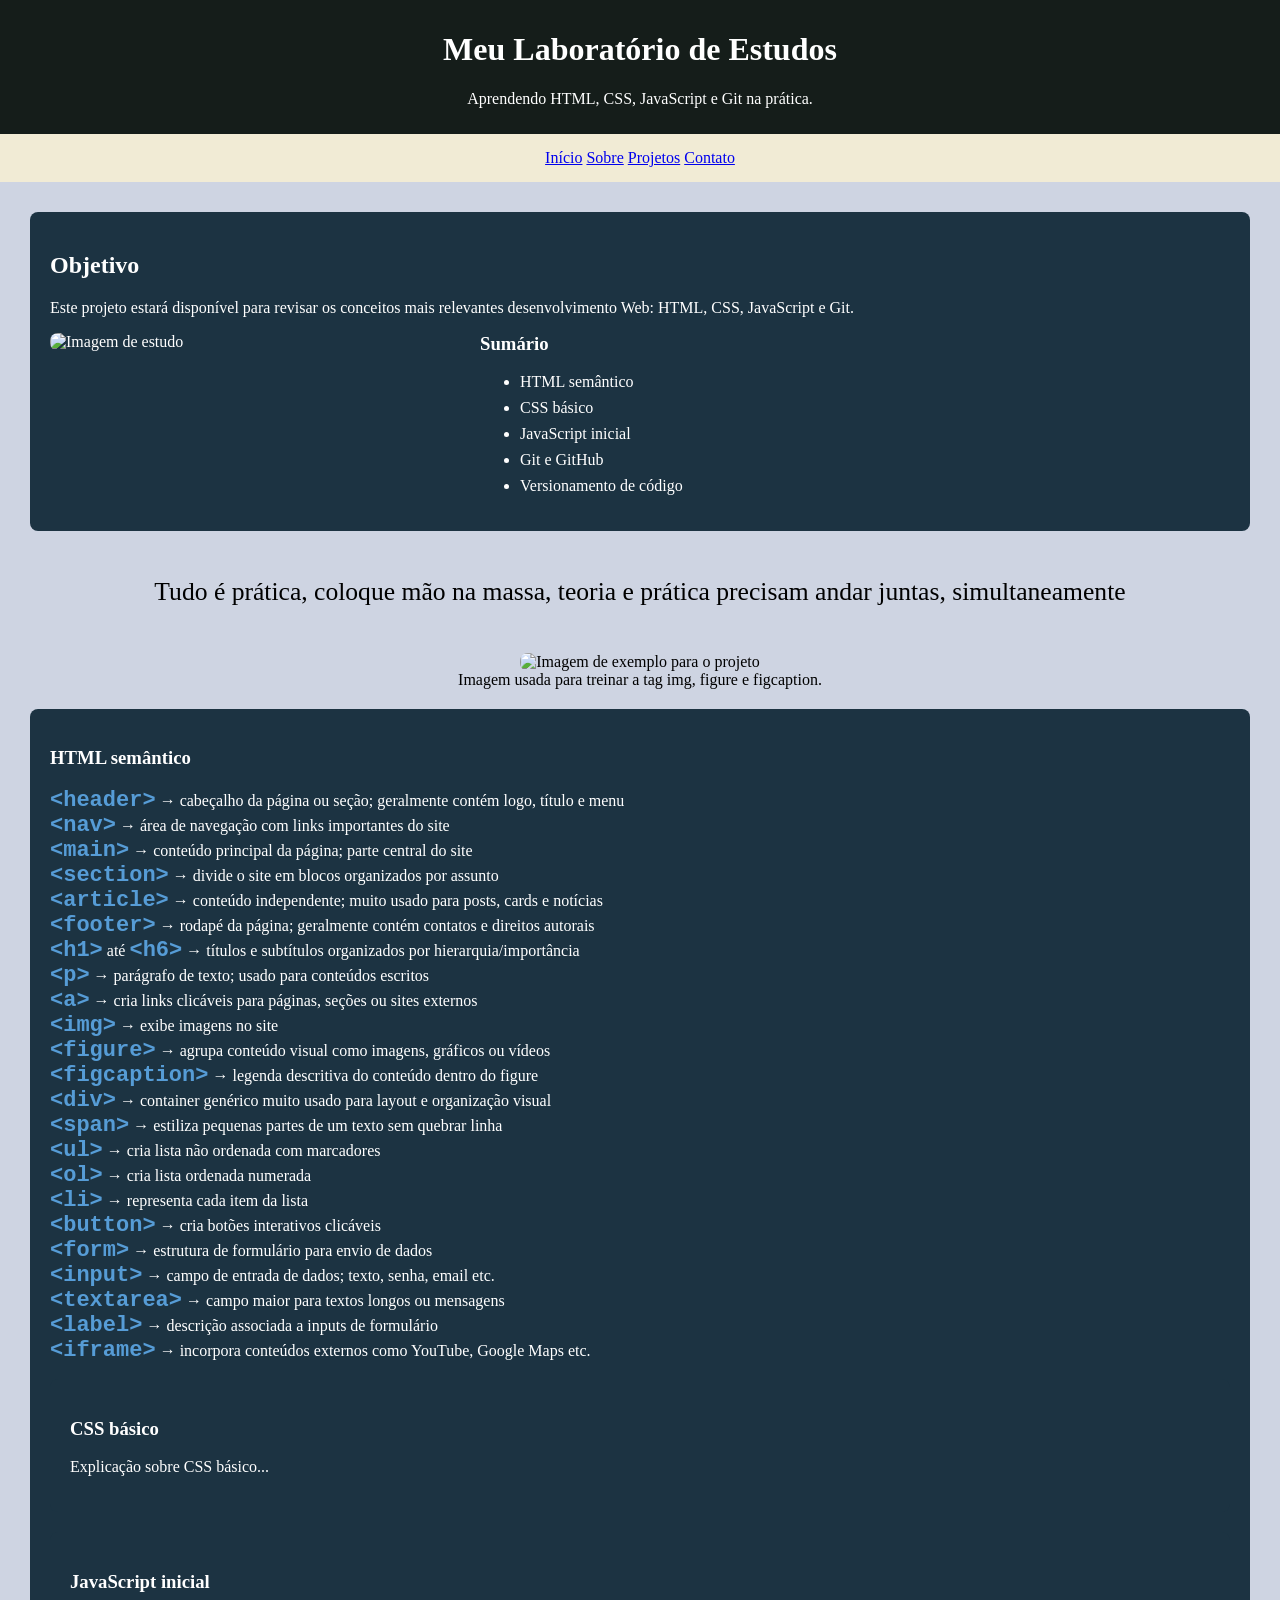
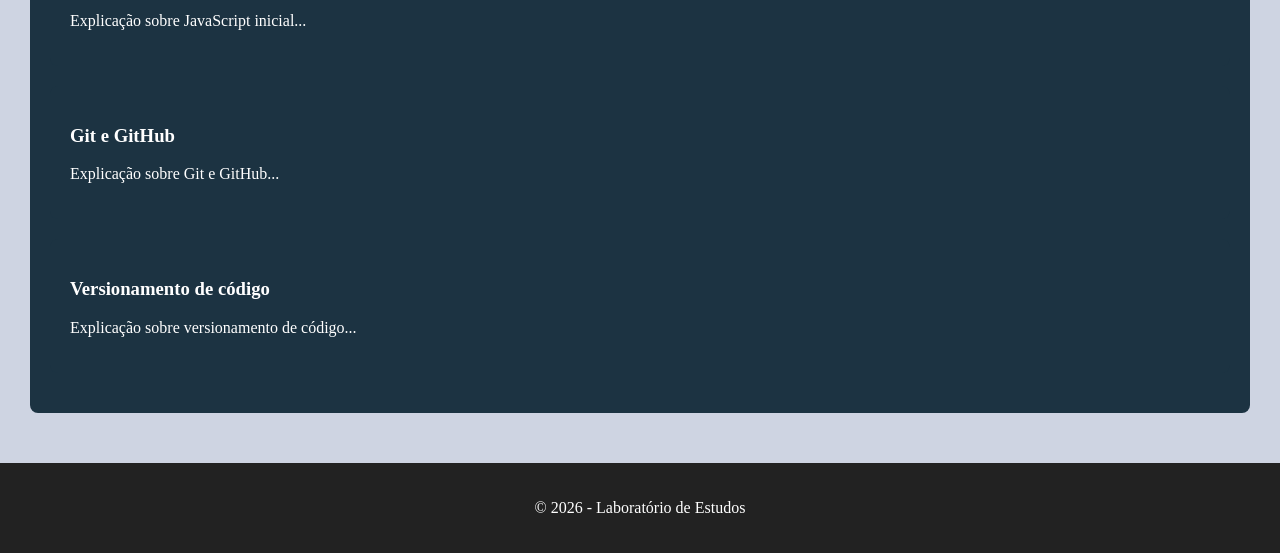
==== practicing-with-git/Study1.html @ 2a46185c "Atualizando as descrições" ====
<!DOCTYPE html>
<html lang="pt-BR">

<head>
    <meta charset="UTF-8">
    <meta name="viewport" content="width=device-width, initial-scale=1.0">
    <title>Laboratório HTML, CSS e Git</title>
    <link rel="stylesheet" href="Studycss.css">
</head>

<body>

    <header>
        <h1>Meu Laboratório de Estudos</h1>
        <p>Aprendendo HTML, CSS, JavaScript e Git na prática.</p>
    </header>

    <nav>
        <a href="#inicio">Início</a>
        <a href="#sobre">Sobre</a>
        <a href="#projetos">Projetos</a>
        <a href="#contato">Contato</a>
    </nav>

    <main id="inicio">


        <section>
            <h2>Objetivo</h2>
            <p>Este projeto estará disponível para revisar os conceitos mais relevantes desenvolvimento Web: HTML, CSS,
                JavaScript e Git.
            </p>

            <div class="conteudo-modulo">
                <img src="https://ugc.futurelearn.com/uploads/images/68/0f/large_hero_680f1c3e-59bb-4457-863c-6ba56611dda9.jpg"
                    alt="Imagem de estudo">
                <div class="sumario">
                    <h3>Sumário</h3>
                    <ul>
                        <li><a href="#html">HTML semântico</a></li>
                        <li><a href="#css">CSS básico</a></li>
                        <li><a href="#javascript">JavaScript inicial</a></li>
                        <li><a href="#git">Git e GitHub</a></li>
                        <li><a href="#versionamento">Versionamento de código</a></li>
                    </ul>
                </div>
            </div>
        </section>

        <div class="intro">
            <p> Tudo é prática, coloque mão na massa, teoria e prática precisam andar juntas, simultaneamente</p>
            <figure>
                <img src="https://www.brasilcode.com.br/wp-content/uploads/2020/05/HTML-e-CSS-Guia-basico.png"
                    alt="Imagem de exemplo para o projeto">
                <figcaption>Imagem usada para treinar a tag img, figure e figcaption.</figcaption>
            </figure>
        </div>



        <section id="html">
            <h3>HTML semântico</h3>
            <p><span>&lt;header&gt;</span> → cabeçalho da página ou seção; geralmente contém logo, título e menu <br>
                <span>&lt;nav&gt;</span> → área de navegação com links importantes do site <br>
                <span>&lt;main&gt;</span> → conteúdo principal da página; parte central do site <br>
                <span>&lt;section&gt;</span> → divide o site em blocos organizados por assunto <br>
                <span>&lt;article&gt;</span> → conteúdo independente; muito usado para posts, cards e notícias <br>
                <span>&lt;footer&gt;</span> → rodapé da página; geralmente contém contatos e direitos autorais <br>
                <span>&lt;h1&gt;</span> até <span>&lt;h6&gt;</span> → títulos e subtítulos organizados por
                hierarquia/importância <br>
                <span>&lt;p&gt;</span> → parágrafo de texto; usado para conteúdos escritos <br>
                <span>&lt;a&gt;</span> → cria links clicáveis para páginas, seções ou sites externos <br>
                <span>&lt;img&gt;</span> → exibe imagens no site <br>
                <span>&lt;figure&gt;</span> → agrupa conteúdo visual como imagens, gráficos ou vídeos <br>
                <span>&lt;figcaption&gt;</span> → legenda descritiva do conteúdo dentro do figure <br>
                <span>&lt;div&gt;</span> → container genérico muito usado para layout e organização visual <br>
                <span>&lt;span&gt;</span> → estiliza pequenas partes de um texto sem quebrar linha <br>
                <span>&lt;ul&gt;</span> → cria lista não ordenada com marcadores <br>
                <span>&lt;ol&gt;</span> → cria lista ordenada numerada <br>
                <span>&lt;li&gt;</span> → representa cada item da lista <br>
                <span>&lt;button&gt;</span> → cria botões interativos clicáveis <br>
                <span>&lt;form&gt;</span> → estrutura de formulário para envio de dados <br>
                <span>&lt;input&gt;</span> → campo de entrada de dados; texto, senha, email etc. <br>
                <span>&lt;textarea&gt;</span> → campo maior para textos longos ou mensagens <br>
                <span>&lt;label&gt;</span> → descrição associada a inputs de formulário <br>
                <span>&lt;iframe&gt;</span> → incorpora conteúdos externos como YouTube, Google Maps etc.
            </p>

            <section id="css">
                <h3>CSS básico</h3>
                <p>Explicação sobre CSS básico...</p>
            </section>

            <section id="javascript">
                <h3>JavaScript inicial</h3>
                <p>Explicação sobre JavaScript inicial...</p>
            </section>

            <section id="git">
                <h3>Git e GitHub</h3>
                <p>Explicação sobre Git e GitHub...</p>
            </section>

            <section id="versionamento">
                <h3>Versionamento de código</h3>
                <p>Explicação sobre versionamento de código...</p>
            </section>





    </main>

    <footer>
        <p>© 2026 - Laboratório de Estudos</p>
    </footer>

    <script src="Studyscript.js"></script>
</body>

</html>
---- practicing-with-git/Studycss.css ----
body {
    font-family: Georgia, 'Times New Roman', Times, serif;
    margin: 0;
    background-color: rgb(206, 212, 226);
    color: white
}

header {
    background-color: rgb(21, 29, 26);
    color: white;
    padding: 10px;
    text-align: center;
}

nav {
    background-color: #f1ebd5;
    padding: 15px;
    text-align: center;
}

main {
    padding: 30px;
}

section {
    background-color: rgb(28, 51, 66);
    padding: 20px;
    border-radius: 8px;
    margin-bottom: 20px;
}


.conteudo-modulo {
    display: flex;
    align-items: flex-start;
    gap: 30px;
}

.conteudo-modulo img {
    width: 400px;
    border-radius: 8px;
}

.intro figure {
    color: rgb(0, 0, 0);
    margin: 0;
    padding: 20px;
}

.intro {
    display: flex;
    flex-direction: column;
    align-items: center;
    text-align: center;
}

.intro p {
    color: rgb(0, 0, 0);
    font-size: 1.6em;
}

.intro img {
    width: 30%;
    border-radius: 8px;
    align-items: center;
}

span {
    color: #569cd6;
    font-size: 22px;
    font-weight: bold;
    font-family: Consolas, monospace;
}


.sumario a {
    color: white;
    text-decoration: none;
}

.sumario a:visited {
    color: white;
}

.sumario a:hover {
    color: #00bfff;
    cursor: pointer;
}

.sumario h3 {
    margin-top: 0;
}

.sumario li {
    margin-bottom: 8px;
}

footer {
    background-color: #222;
    color: white;
    text-align: center;
    padding: 20px;
}
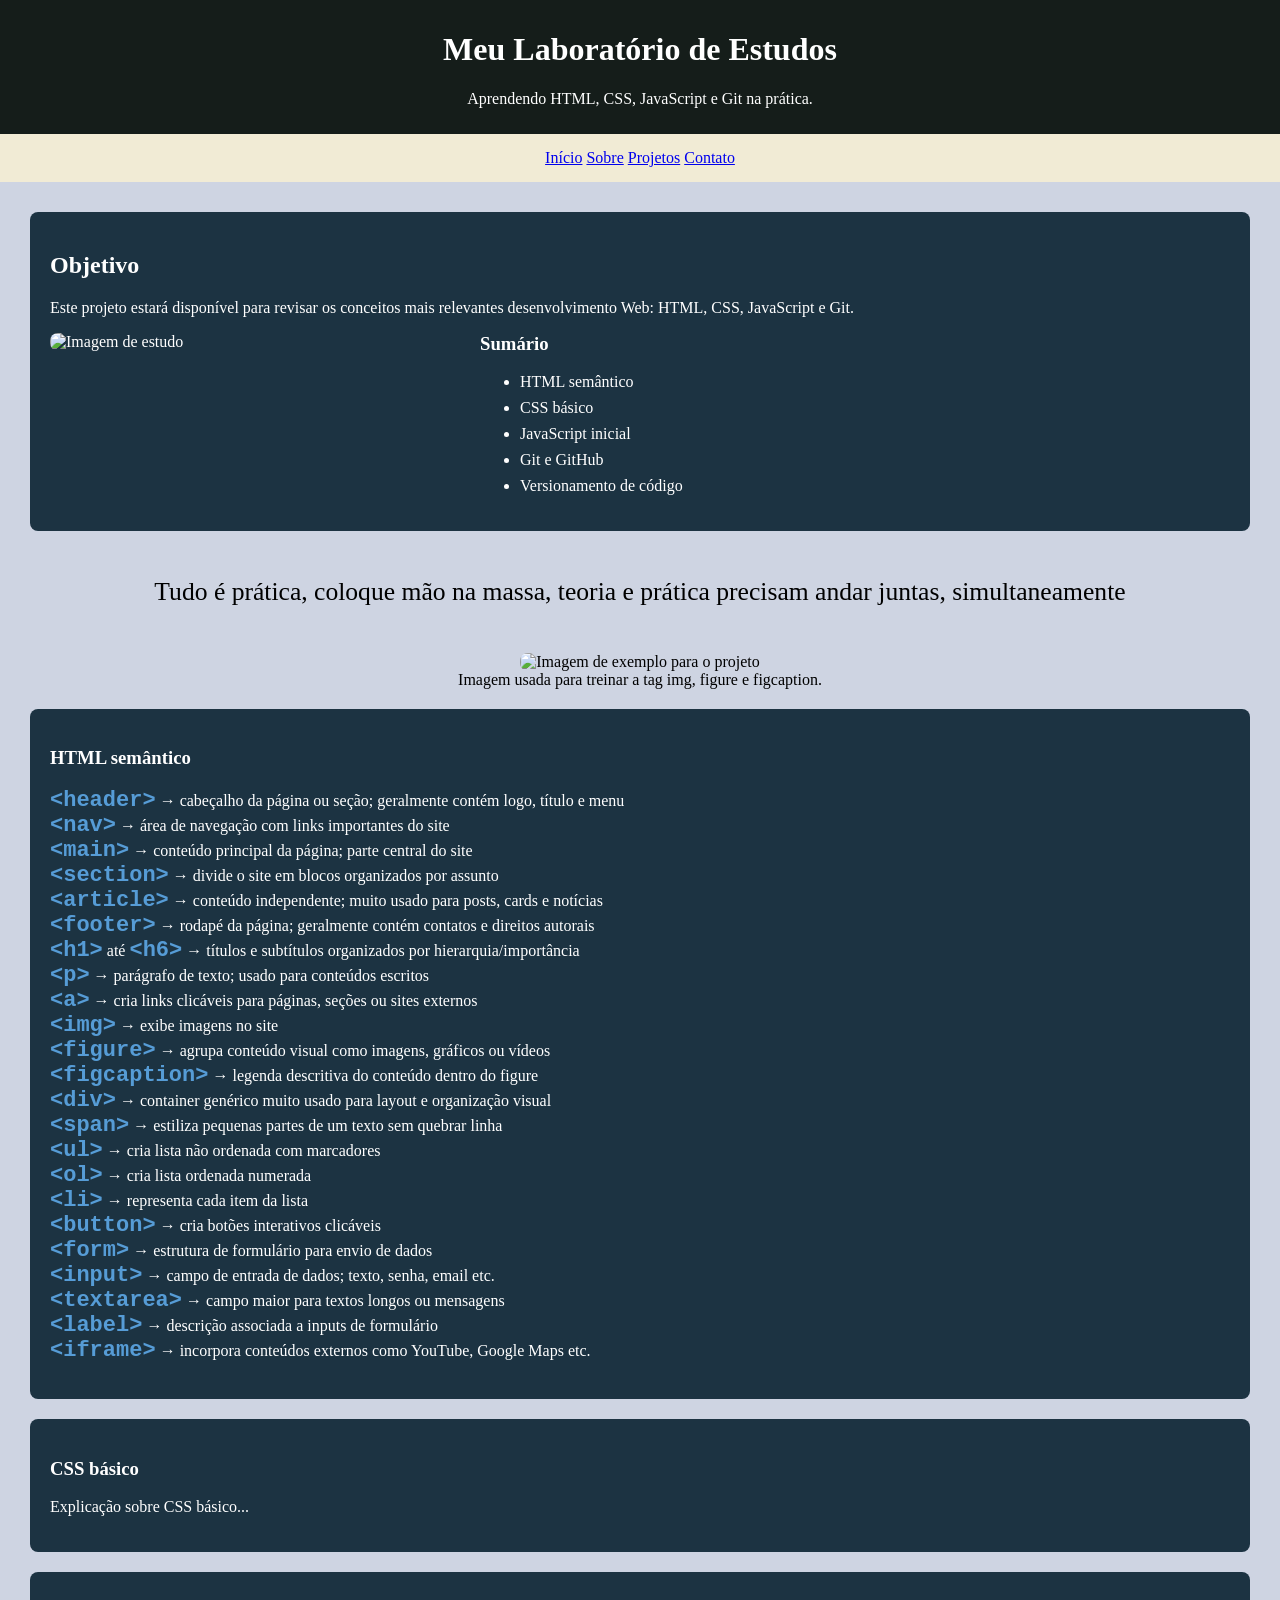
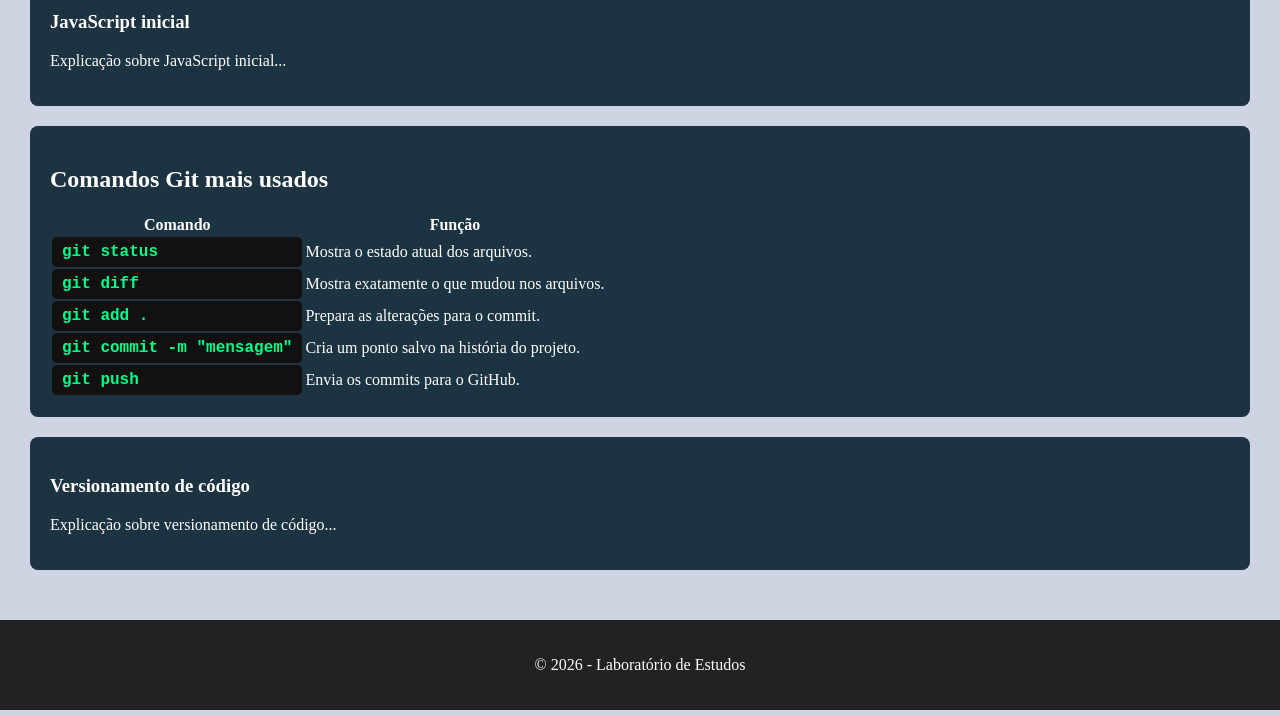
==== commit 0089b5d2: "Tabela das funções do git" ====
--- a/practicing-with-git/Study1.html
+++ b/practicing-with-git/Study1.html
@@ -85,6 +85,7 @@
                 <span>&lt;label&gt;</span> → descrição associada a inputs de formulário <br>
                 <span>&lt;iframe&gt;</span> → incorpora conteúdos externos como YouTube, Google Maps etc.
             </p>
+        </section>
 
             <section id="css">
                 <h3>CSS básico</h3>
@@ -97,8 +98,43 @@
             </section>
 
             <section id="git">
-                <h3>Git e GitHub</h3>
-                <p>Explicação sobre Git e GitHub...</p>
+                <h2>Comandos Git mais usados</h2>
+
+                <table>
+                    <thead>
+                        <tr>
+                            <th>Comando</th>
+                            <th>Função</th>
+                        </tr>
+                    </thead>
+
+                    <tbody>
+                        <tr>
+                            <td>git status</td>
+                            <td>Mostra o estado atual dos arquivos.</td>
+                        </tr>
+
+                        <tr>
+                            <td>git diff</td>
+                            <td>Mostra exatamente o que mudou nos arquivos.</td>
+                        </tr>
+
+                        <tr>
+                            <td>git add .</td>
+                            <td>Prepara as alterações para o commit.</td>
+                        </tr>
+
+                        <tr>
+                            <td>git commit -m "mensagem"</td>
+                            <td>Cria um ponto salvo na história do projeto.</td>
+                        </tr>
+
+                        <tr>
+                            <td>git push</td>
+                            <td>Envia os commits para o GitHub.</td>
+                        </tr>
+                    </tbody>
+                </table>
             </section>
 
             <section id="versionamento">
--- a/practicing-with-git/Studycss.css
+++ b/practicing-with-git/Studycss.css
@@ -72,6 +72,14 @@
     font-family: Consolas, monospace;
 }
 
+td:first-child {
+    font-family: Consolas, monospace;
+    color: #00ff88;
+    background-color: #111;
+    padding: 6px 10px;
+    border-radius: 5px;
+    font-weight: bold;
+}
 
 .sumario a {
     color: white;
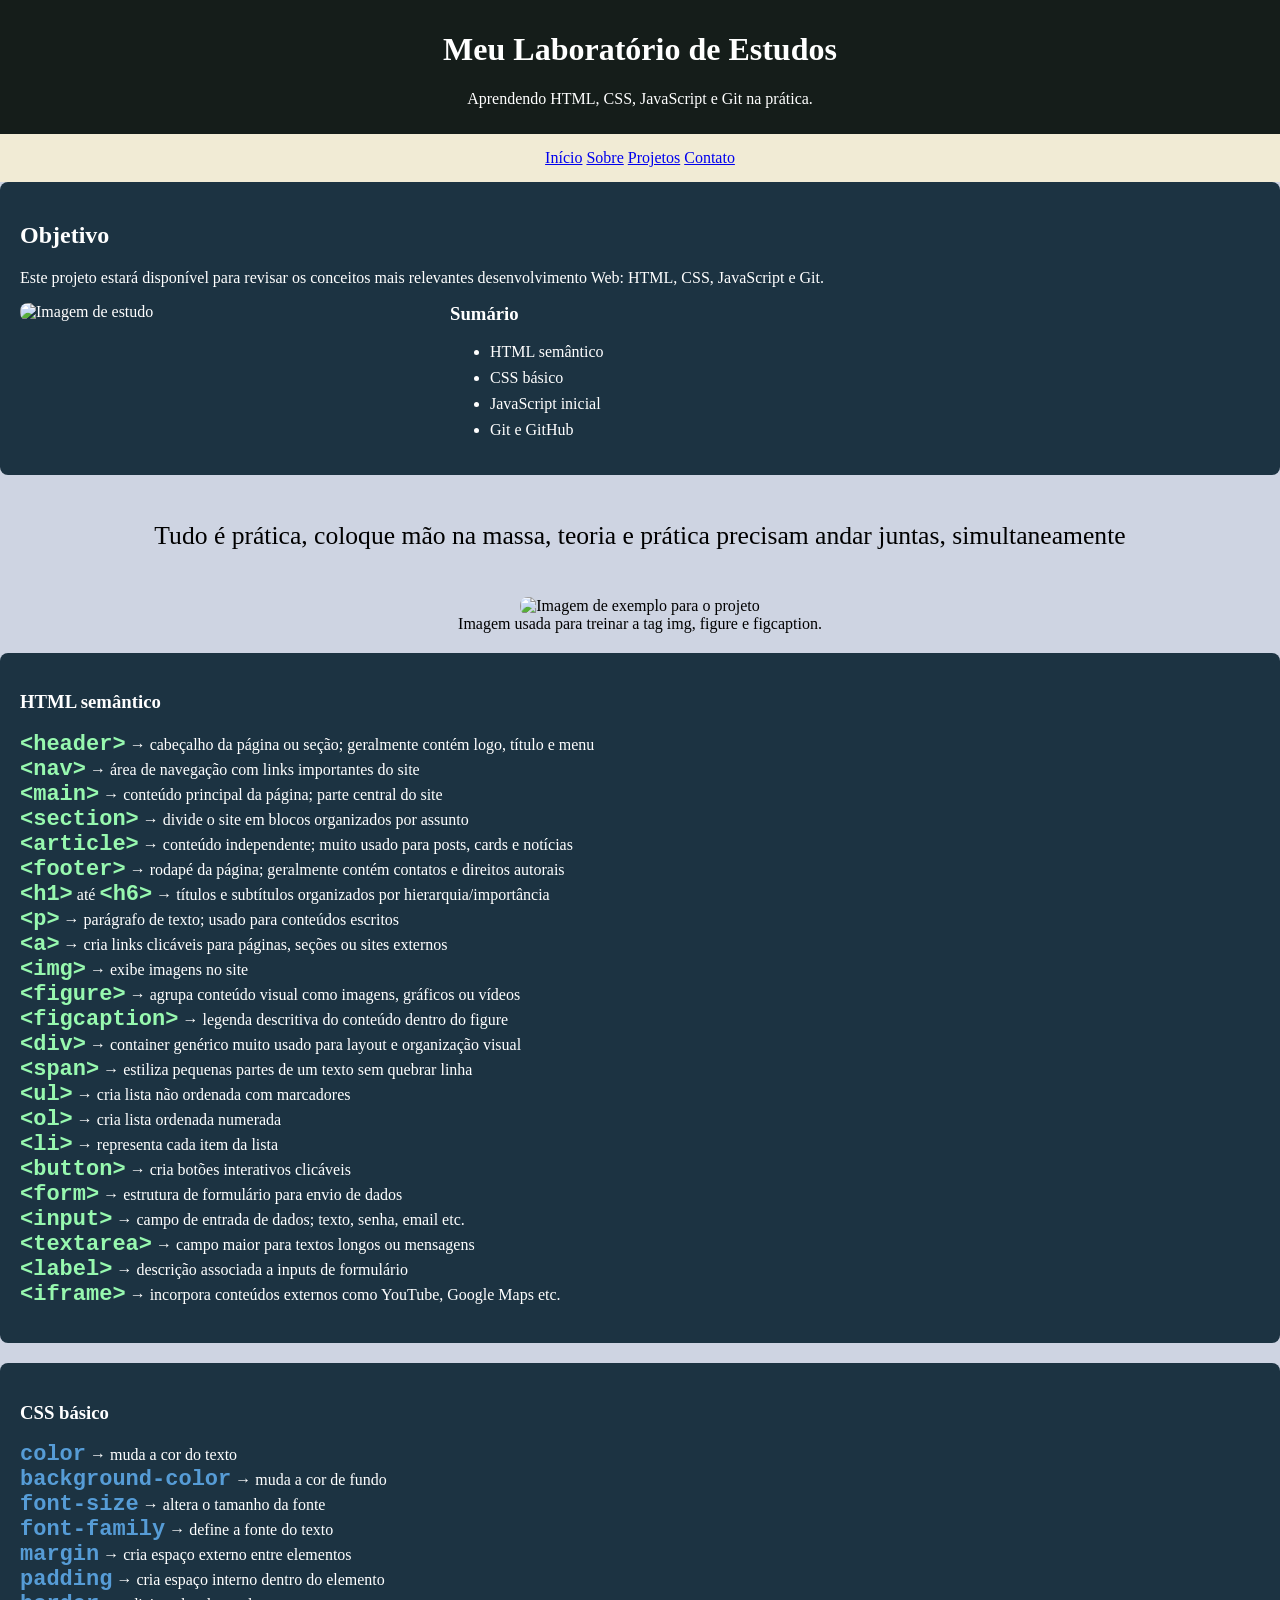
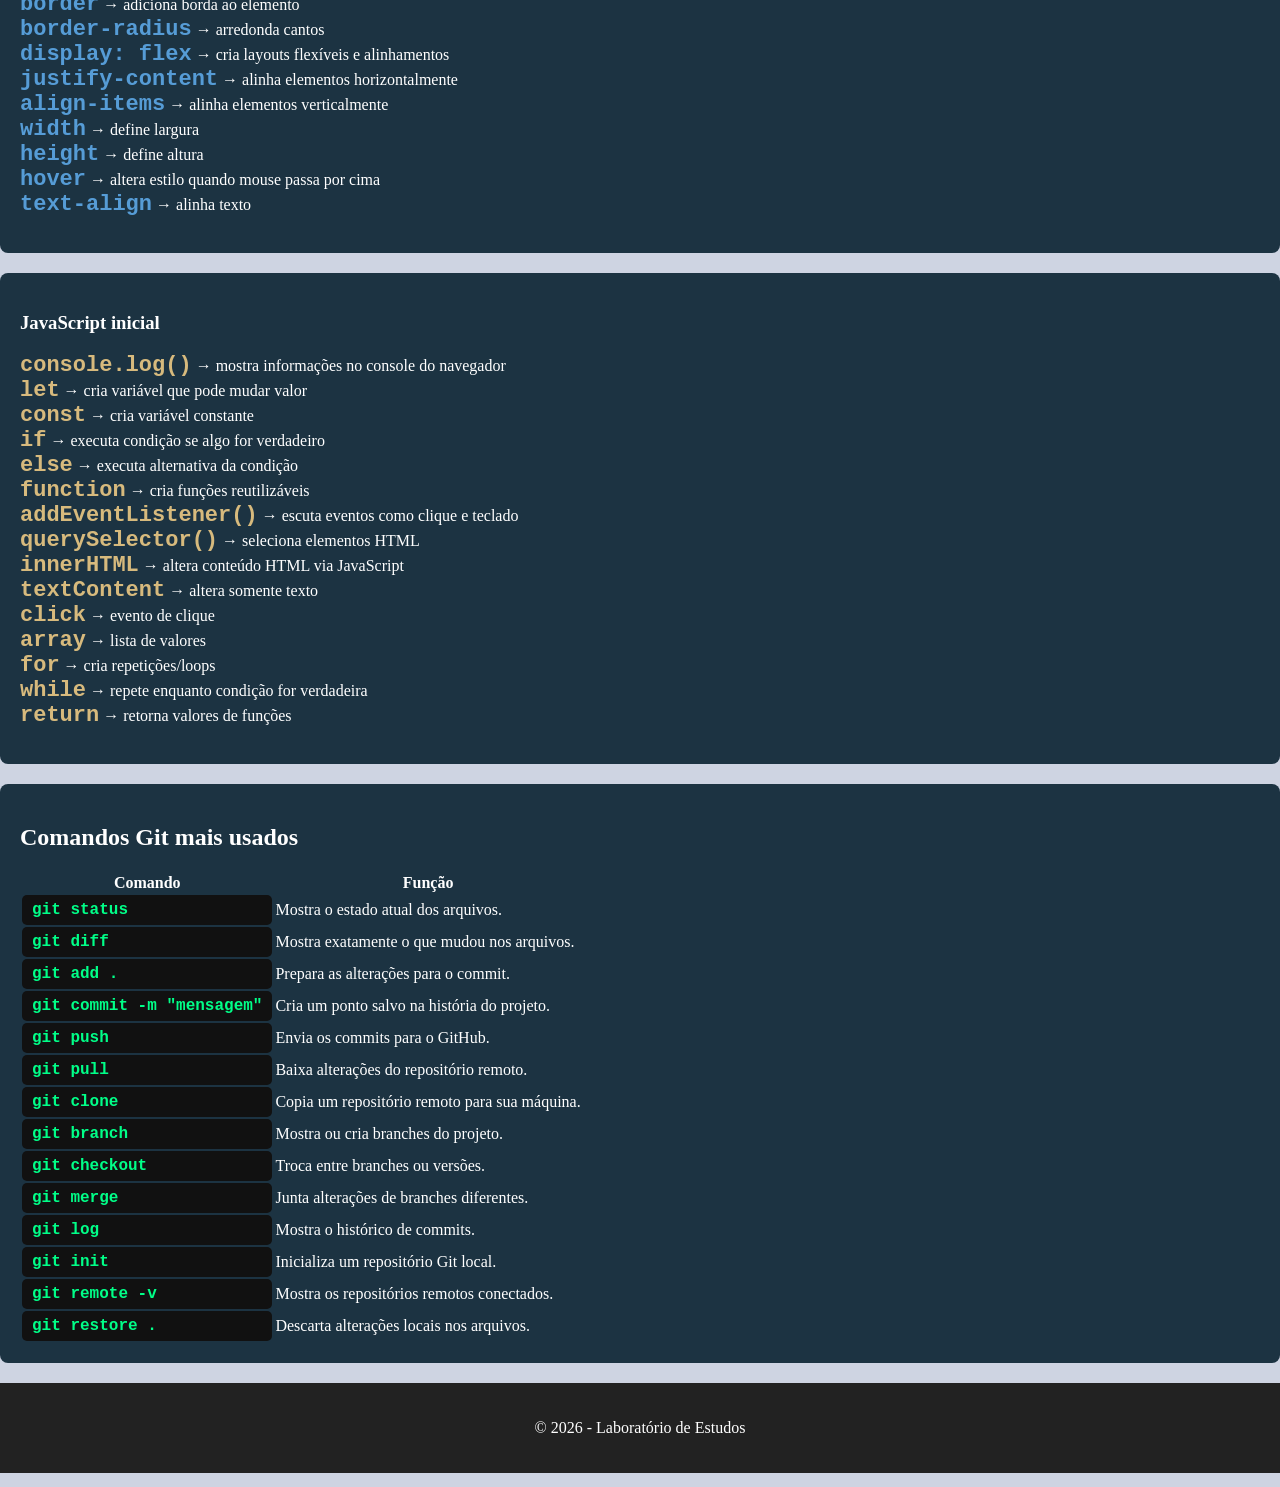
==== commit c076bb1a: "Adicionando as outras tabelas" ====
--- a/practicing-with-git/Study1.html
+++ b/practicing-with-git/Study1.html
@@ -22,7 +22,7 @@
         <a href="#contato">Contato</a>
     </nav>
 
-    <main id="inicio">
+    <mqain id="inicio">
 
 
         <section>
@@ -41,7 +41,6 @@
                         <li><a href="#css">CSS básico</a></li>
                         <li><a href="#javascript">JavaScript inicial</a></li>
                         <li><a href="#git">Git e GitHub</a></li>
-                        <li><a href="#versionamento">Versionamento de código</a></li>
                     </ul>
                 </div>
             </div>
@@ -87,72 +86,152 @@
             </p>
         </section>
 
-            <section id="css">
-                <h3>CSS básico</h3>
-                <p>Explicação sobre CSS básico...</p>
-            </section>
-
-            <section id="javascript">
-                <h3>JavaScript inicial</h3>
-                <p>Explicação sobre JavaScript inicial...</p>
-            </section>
-
-            <section id="git">
-                <h2>Comandos Git mais usados</h2>
-
-                <table>
-                    <thead>
-                        <tr>
-                            <th>Comando</th>
-                            <th>Função</th>
-                        </tr>
-                    </thead>
-
-                    <tbody>
-                        <tr>
-                            <td>git status</td>
-                            <td>Mostra o estado atual dos arquivos.</td>
-                        </tr>
-
-                        <tr>
-                            <td>git diff</td>
-                            <td>Mostra exatamente o que mudou nos arquivos.</td>
-                        </tr>
-
-                        <tr>
-                            <td>git add .</td>
-                            <td>Prepara as alterações para o commit.</td>
-                        </tr>
-
-                        <tr>
-                            <td>git commit -m "mensagem"</td>
-                            <td>Cria um ponto salvo na história do projeto.</td>
-                        </tr>
-
-                        <tr>
-                            <td>git push</td>
-                            <td>Envia os commits para o GitHub.</td>
-                        </tr>
-                    </tbody>
-                </table>
-            </section>
-
-            <section id="versionamento">
-                <h3>Versionamento de código</h3>
-                <p>Explicação sobre versionamento de código...</p>
-            </section>
-
-
-
-
-
-    </main>
-
-    <footer>
-        <p>© 2026 - Laboratório de Estudos</p>
-    </footer>
-
-    <script src="Studyscript.js"></script>
+        <section id="css">
+            <h3>CSS básico</h3>
+            <p>
+                <span>color</span> → muda a cor do texto <br>
+                <span>background-color</span> → muda a cor de fundo <br>
+                <span>font-size</span> → altera o tamanho da fonte <br>
+                <span>font-family</span> → define a fonte do texto <br>
+                <span>margin</span> → cria espaço externo entre elementos <br>
+                <span>padding</span> → cria espaço interno dentro do elemento <br>
+                <span>border</span> → adiciona borda ao elemento <br>
+                <span>border-radius</span> → arredonda cantos <br>
+                <span>display: flex</span> → cria layouts flexíveis e alinhamentos <br>
+                <span>justify-content</span> → alinha elementos horizontalmente <br>
+                <span>align-items</span> → alinha elementos verticalmente <br>
+                <span>width</span> → define largura <br>
+                <span>height</span> → define altura <br>
+                <span>hover</span> → altera estilo quando mouse passa por cima <br>
+                <span>text-align</span> → alinha texto
+            </p>
+        </section>
+
+        <section id="javascript">
+            <h3>JavaScript inicial</h3>
+            <p>
+                <span>console.log()</span> → mostra informações no console do navegador <br>
+                <span>let</span> → cria variável que pode mudar valor <br>
+                <span>const</span> → cria variável constante <br>
+                <span>if</span> → executa condição se algo for verdadeiro <br>
+                <span>else</span> → executa alternativa da condição <br>
+                <span>function</span> → cria funções reutilizáveis <br>
+                <span>addEventListener()</span> → escuta eventos como clique e teclado <br>
+                <span>querySelector()</span> → seleciona elementos HTML <br>
+                <span>innerHTML</span> → altera conteúdo HTML via JavaScript <br>
+                <span>textContent</span> → altera somente texto <br>
+                <span>click</span> → evento de clique <br>
+                <span>array</span> → lista de valores <br>
+                <span>for</span> → cria repetições/loops <br>
+                <span>while</span> → repete enquanto condição for verdadeira <br>
+                <span>return</span> → retorna valores de funções
+            </p>
+        </section>
+
+        <section id="git">
+
+            <h2>Comandos Git mais usados</h2>
+
+            <table>
+
+                <thead>
+                    <tr>
+                        <th>Comando</th>
+                        <th>Função</th>
+                    </tr>
+                </thead>
+
+                <tbody>
+
+                    <tr>
+                        <td>git status</td>
+                        <td>Mostra o estado atual dos arquivos.</td>
+                    </tr>
+
+                    <tr>
+                        <td>git diff</td>
+                        <td>Mostra exatamente o que mudou nos arquivos.</td>
+                    </tr>
+
+                    <tr>
+                        <td>git add .</td>
+                        <td>Prepara as alterações para o commit.</td>
+                    </tr>
+
+                    <tr>
+                        <td>git commit -m "mensagem"</td>
+                        <td>Cria um ponto salvo na história do projeto.</td>
+                    </tr>
+
+                    <tr>
+                        <td>git push</td>
+                        <td>Envia os commits para o GitHub.</td>
+                    </tr>
+
+                    <tr>
+                        <td>git pull</td>
+                        <td>Baixa alterações do repositório remoto.</td>
+                    </tr>
+
+                    <tr>
+                        <td>git clone</td>
+                        <td>Copia um repositório remoto para sua máquina.</td>
+                    </tr>
+
+                    <tr>
+                        <td>git branch</td>
+                        <td>Mostra ou cria branches do projeto.</td>
+                    </tr>
+
+                    <tr>
+                        <td>git checkout</td>
+                        <td>Troca entre branches ou versões.</td>
+                    </tr>
+
+                    <tr>
+                        <td>git merge</td>
+                        <td>Junta alterações de branches diferentes.</td>
+                    </tr>
+
+                    <tr>
+                        <td>git log</td>
+                        <td>Mostra o histórico de commits.</td>
+                    </tr>
+
+                    <tr>
+                        <td>git init</td>
+                        <td>Inicializa um repositório Git local.</td>
+                    </tr>
+
+                    <tr>
+                        <td>git remote -v</td>
+                        <td>Mostra os repositórios remotos conectados.</td>
+                    </tr>
+
+                    <tr>
+                        <td>git restore .</td>
+                        <td>Descarta alterações locais nos arquivos.</td>
+                    </tr>
+
+                </tbody>
+
+            </table>
+
+        </section>
+
+
+
+
+
+
+
+        </main>
+
+        <footer>
+            <p>© 2026 - Laboratório de Estudos</p>
+        </footer>
+
+        <script src="Studyscript.js"></script>
 </body>
 
 </html>
--- a/practicing-with-git/Studycss.css
+++ b/practicing-with-git/Studycss.css
@@ -72,6 +72,20 @@
     font-family: Consolas, monospace;
 }
 
+#html span {
+    color: #97f8af;
+    font-family: Consolas, monospace;
+    font-weight: bold;
+}
+
+
+
+#javascript span {
+    color: #d7ba7d;
+    font-family: Consolas, monospace;
+    font-weight: bold;
+}
+
 td:first-child {
     font-family: Consolas, monospace;
     color: #00ff88;
